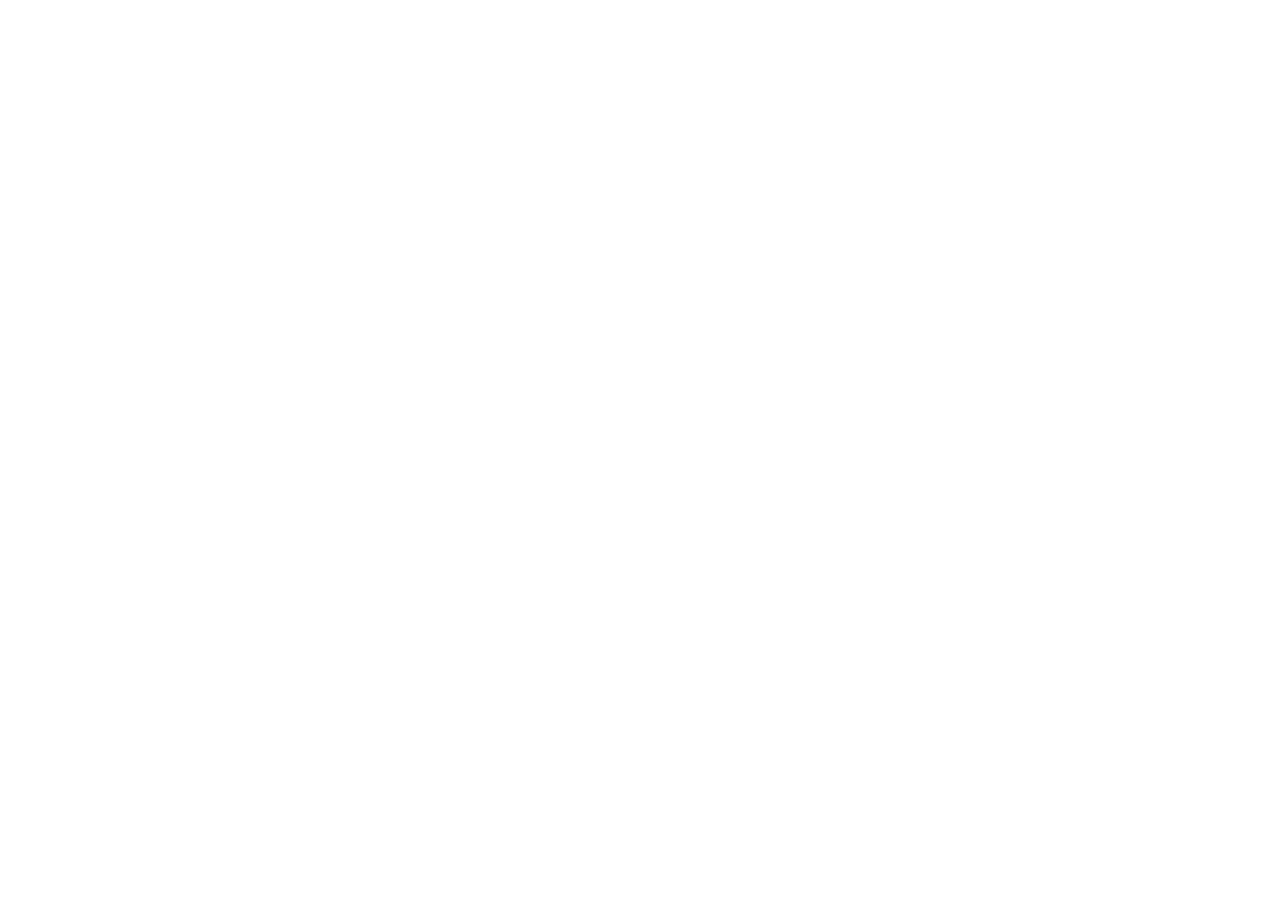
==== activity3/index.html @ 5baae20b "notes" ====
<!DOCTYPE html>
<html>
<head> 
    <title>Music with Javascript</title>
    <meta charset="utf-8">
    <link href="index.css" media="screen" rel="stylesheet" type="text/css"/>
</head>
<body>    
    <audio id= "cAudio">
        <source src="media/c_note.mp3" type = "audio/mpeg">
        <source src="media/c_note.ogg" type = "audio/mpeg">
        <source src="media/c_note.wav" type = "audio/mpeg">
    </audio> 
     <audio id= "dAudio">
        <source src="media/d_note.mp3" type = "audio/mpeg">
        <source src="media/d_note.ogg" type = "audio/mpeg">
        <source src="media/d_note.wav" type = "audio/mpeg">
    </audio>
    <audio id= "eAudio">
        <source src="media/e_note.mp3" type = "audio/mpeg">
        <source src="media/e_note.ogg" type = "audio/mpeg">
        <source src="media/e_note.wav" type = "audio/mpeg">
    </audio>
    <audio id= "fAudio">
        <source src="media/f_note.mp3" type = "audio/mpeg">
        <source src="media/f_note.ogg" type = "audio/mpeg">
        <source src="media/f_note.wav" type = "audio/mpeg">
    </audio>
    <audio id= "gAudio">
        <source src="media/g_note.mp3" type = "audio/mpeg">
        <source src="media/g_note.ogg" type = "audio/mpeg">
        <source src="media/g_note.wav" type = "audio/mpeg">
    </audio>
</body>
</html>
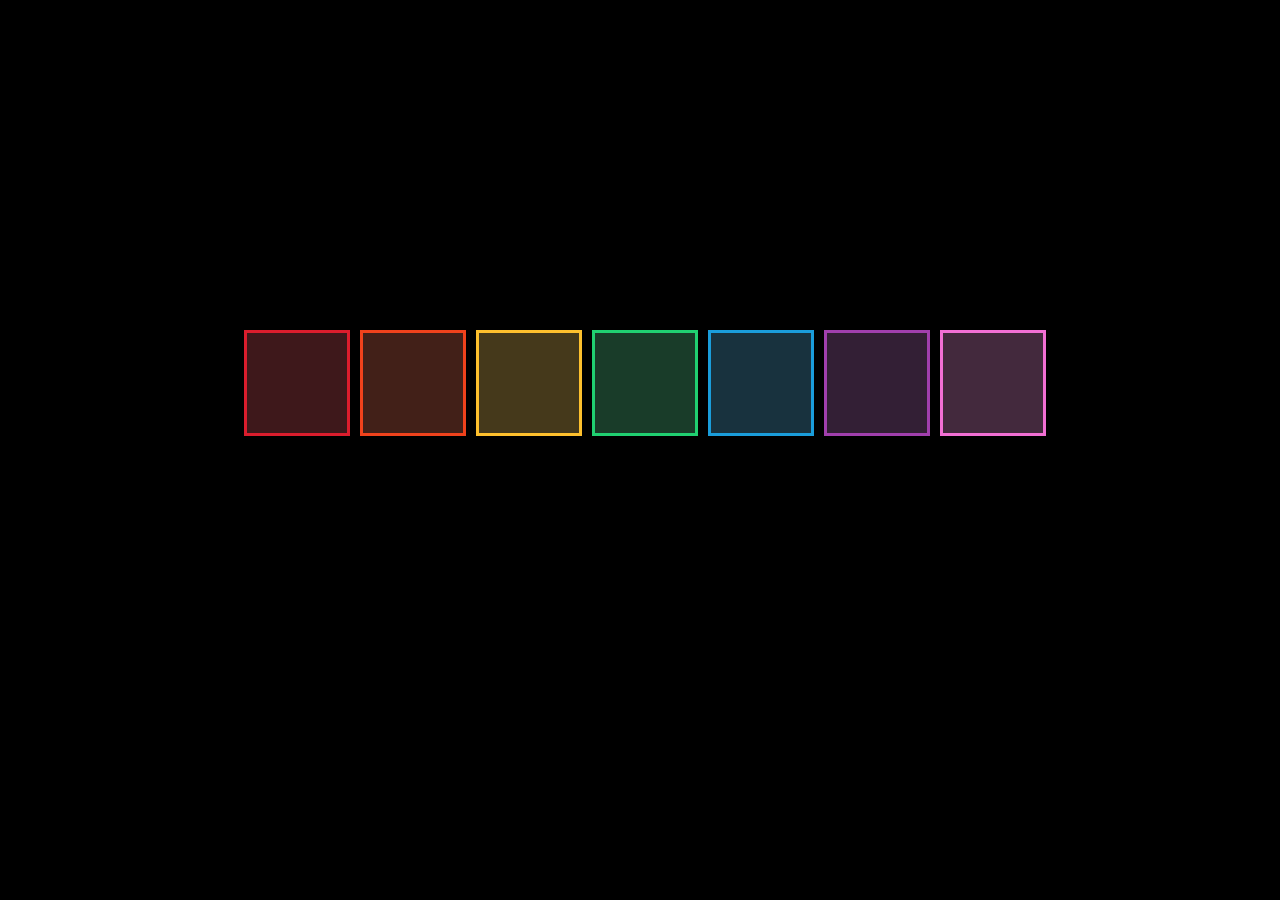
==== commit 30f7fccd: "bg;ik" ====
--- a/activity3/index.html
+++ b/activity3/index.html
@@ -31,5 +31,33 @@
         <source src="media/g_note.ogg" type = "audio/mpeg">
         <source src="media/g_note.wav" type = "audio/mpeg">
     </audio>
+    <audio id= "aAudio">
+        <source src="media/a_note.mp3" type = "audio/mpeg">
+        <source src="media/a_note.ogg" type = "audio/mpeg">
+        <source src="media/a_note.wav" type = "audio/mpeg">
+    </audio>
+    <audio id= "bAudio">
+        <source src="media/b_note.mp3" type = "audio/mpeg">
+        <source src="media/b_note.ogg" type = "audio/mpeg">
+        <source src="media/b_note.wav" type = "audio/mpeg">
+    </audio>
+    
+    <div id = "c" onclick = "playNote('c')" class = "box"></div>
+    <div id = "d" onclick = "playNote('d')" class = "box"></div>
+    <div id = "e" onclick = "playNote('e')" class = "box"></div>
+    <div id = "f" onclick = "playNote('f')" class = "box"></div>
+    <div id = "g" onclick = "playNote('g')" class = "box"></div>
+    <div id = "a" onclick = "playNote('a')" class = "box"></div>
+    <div id = "b" onclick = "playNote('b')" class = "box"></div>
+    
+    <script>
+        var audioElement;
+        function playNote(note){
+            audioElement = document.getElementById(note+'Audio');
+            audioElement.currentTime = 0;
+            audioElement.play();
+        }
+    </script>
+    
 </body>
 </html>--- a/activity3/index.css
+++ b/activity3/index.css
@@ -0,0 +1,102 @@
+body {
+    background-color: black; 
+    display: flex;
+    justify-content: center;
+    align-items: center;
+    margin-top: 20em;
+}
+
+
+/*This is the style that give our music boxes shape*/
+
+.box {
+    width: 100px;
+    height: 100px;
+    margin-left: 10px;
+    margin-top: 10px;  
+}
+
+/*These are the styles that individually color our boxes and also determine the hover and active states*/
+
+#c:hover {
+    background-color:#661920;
+    cursor: pointer;
+}
+
+
+#c {
+    background-color: #3e181b;
+    border: 3px solid #db1d2d;
+}
+
+
+#d:hover {
+    background-color:#6e2819;
+    cursor: pointer;
+}
+
+
+#d {
+    background-color: #422018;
+    border: 3px solid #f0421c;
+}
+
+
+#e:hover {
+    background-color:#735b20;
+    cursor: pointer;
+}
+
+#e {
+    background-color: #45391b;
+    border: 3px solid #fec02d;
+}
+
+
+#f:hover {
+    background-color:#1b613b;
+    cursor: pointer;
+}
+
+
+#f {
+    background-color: #193c29;
+    border: 3px solid #20d071;
+}
+
+
+#g:hover {
+    background-color:#184d65;
+    cursor: pointer;
+}
+
+
+#g {
+    background-color: #18323e;
+    border: 3px solid #1a9ddb;
+}
+
+
+#a:hover {
+    background-color:#4e2753;
+    cursor: pointer;
+}
+
+#a {
+    background-color: #331f35;
+    border: 3px solid #a13fad;
+} 
+
+
+#b:hover {
+    background-color:#6f3a62;
+    cursor: pointer;
+}
+
+
+#b {
+    background-color: #43293d;
+    border: 3px solid #f26fd4;
+}
+    
+
